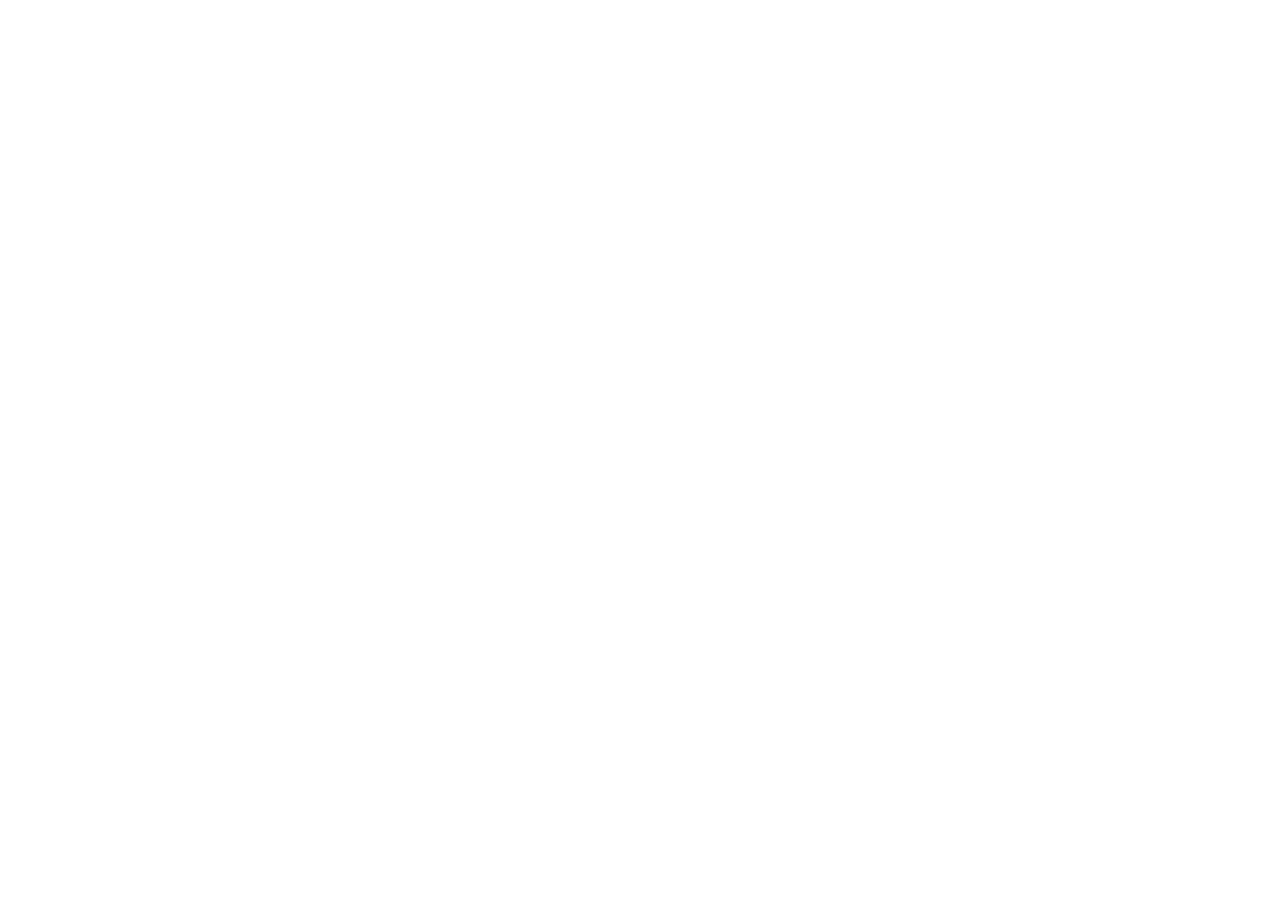
==== Assignments/JavaScript/Assignments CH 1- 7/index.html @ c016b328 "Started" ====
<!DOCTYPE html>
<html lang="en">
<head>
    <meta charset="UTF-8">
    <meta name="viewport" content="width=device-width, initial-scale=1.0">
    <meta http-equiv="X-UA-Compatible" content="ie=edge">
    <link rel="stylesheet" href="style.css">
    <title>Document</title>
</head>
<body>
    
    <script src="app.js"></script>
</body>
</html>
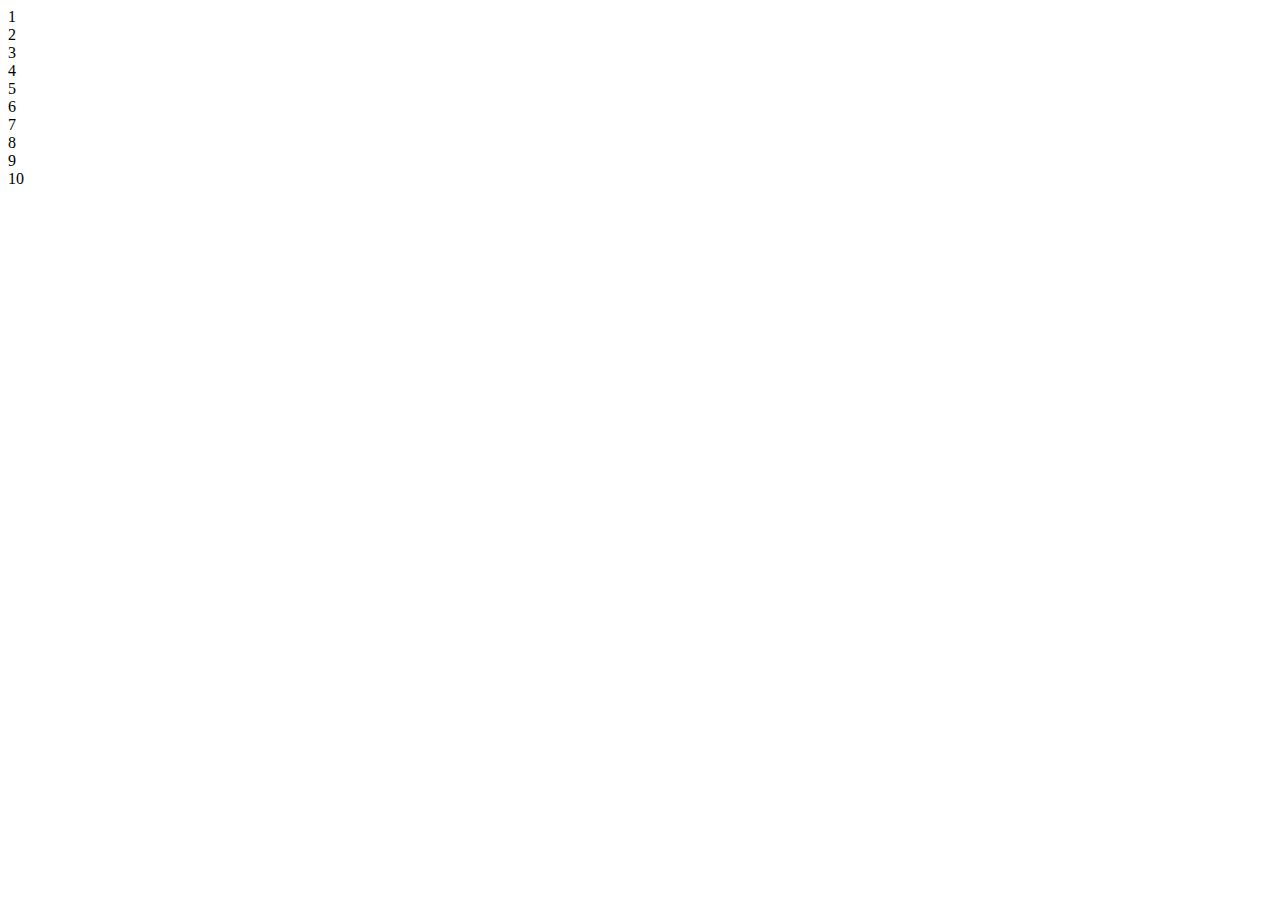
==== commit b3a1084b: "Updated" ====
--- a/Assignments/JavaScript/Assignments CH 1- 7/index.html
+++ b/Assignments/JavaScript/Assignments CH 1- 7/index.html
@@ -9,6 +9,7 @@
 </head>
 <body>
     
+    
     <script src="app.js"></script>
 </body>
 </html>